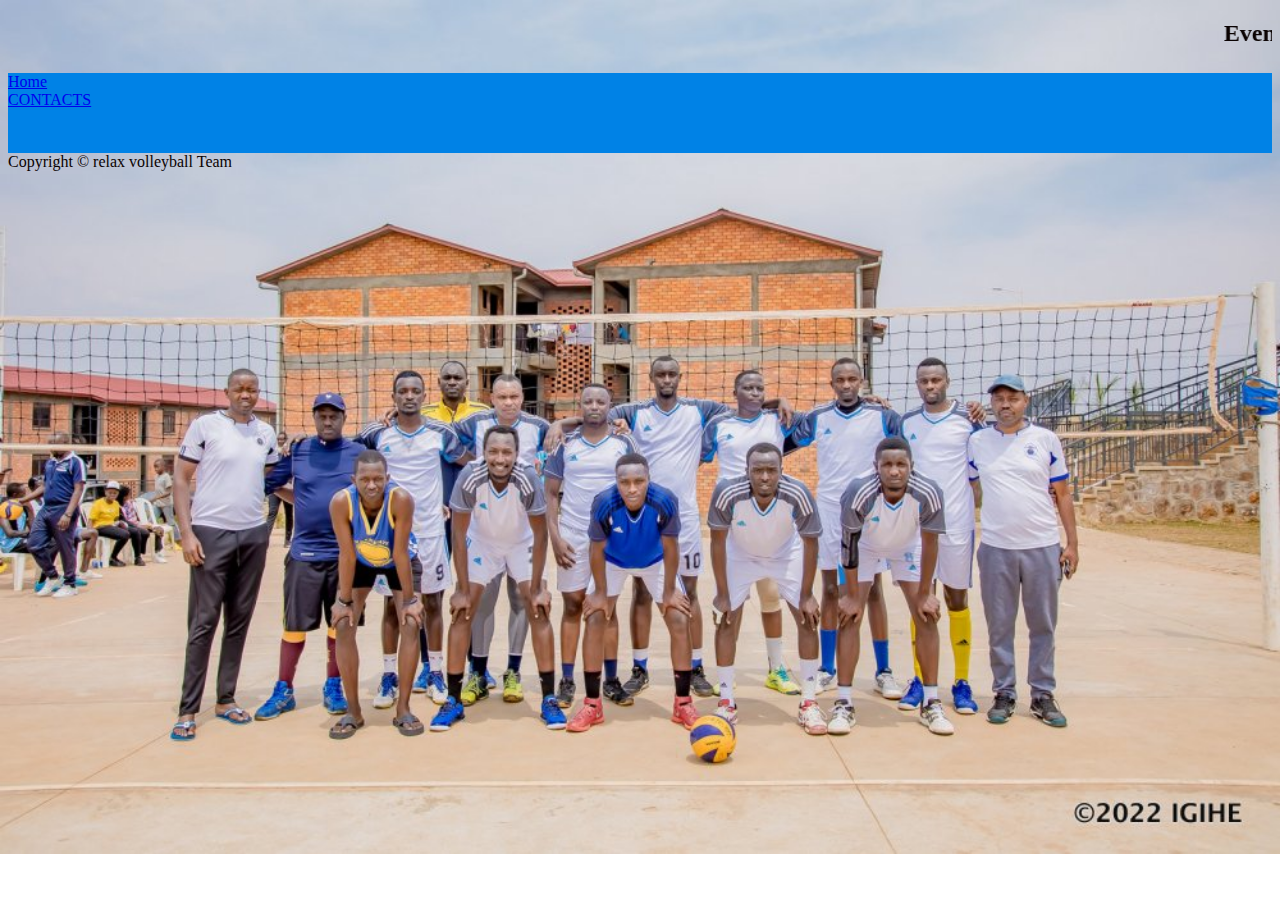
==== activities.html @ 9687bd16 "Relax volleyball initial web project" ====
<!DOCTYPE html>
<html lang="en">
    <head>
        <meta charset="UTF-8">
        <meta name="author" content="SHEMA DIDIER GATETE">
        <meta name="description" content="This web page contains activities and events of the relax volleyball Team">
        <title> RELAX VOLLEYBALL ACTIVITIES AND EVENTS</title>
        <link rel="stylesheet" href="style.css">

    </head>


    <body>
    <header>
        <h2><marquee loop="2">Events and Activities</marquee></h2>

            <nav>
        
                <li><a href="index.html">Home </li>
                <li><a href="CONTACT.html">CONTACTS</a></li>  
        

            </nav>
    </header>

       
        
     
        <section>
        </section>
        
    </body>
    <footer>Copyright &copy; relax volleyball Team</footer>

</html>
---- style.css ----
h1 { 
    margin: none;
    padding-right:30%;
    text-align:right;
    color:rgb(9, 138, 212);

}

.loop1 {
    color:rgba(0, 0, 255, 0.486);

}

label.logo {
    color:white;
    font-size: 35px;
    line-height: 80px;
    padding: 0 100px;
    font-weight: bold; 
}

nav {
    background: #0082e6;
    height: 80px;
    width:100%;
}

nav ul{
    float: right;
    margin-right: 20px;

}
nav ul li {
    display: inline-block;
    line-height: 80px;
    margin: 0 5px;
    
}
 
nav ul li a{
    color: whitesmoke;
    font-size: 17px;
    padding: 7px 13px;
    border-radius: 3px;
    text-transform: uppercase;
}

a.active,a:hover {
    background: #1b9bff;
    transition: .5s;


}

.checkbtn {
    font-size: 30px;
    color: white;
    float: right;
    line-height: 80px;
    margin-right: 40px;
    cursor: pointer;
}

#check{
    display: none;
}

@media (max-width: 952px){

    label.logo{
        font-size:30px;
        padding-left: 50px;
    }
    nav ul li a{
        font-size: 16px; 
    }
}

@media (max-width: 858px){
    .checkbtn{
        display: block;
    }
    ul{
        position: fixed;
        width: 100%;
        height: 100vh;
        background: #2c3e50;
        top: 80px;
        left: -100%;
        text-align: center;
        transition: all .5s;

    }
    nav ul li{
        display: block;
    }
    nav ul li a {
        font-size: 20px;
    }
    a:hover,a.active{
        background: none;
        color: #0082e6;
    }
}

body {
    text-align: inherit;
    background-image:url(relax\ vb\ team\ backg\ image.jpeg);
    background-repeat: no-repeat;
    background-attachment:fixed;
    background-size: 100%;
    color:rgb(10, 2, 2);
    font-family:montserrat;

    
}
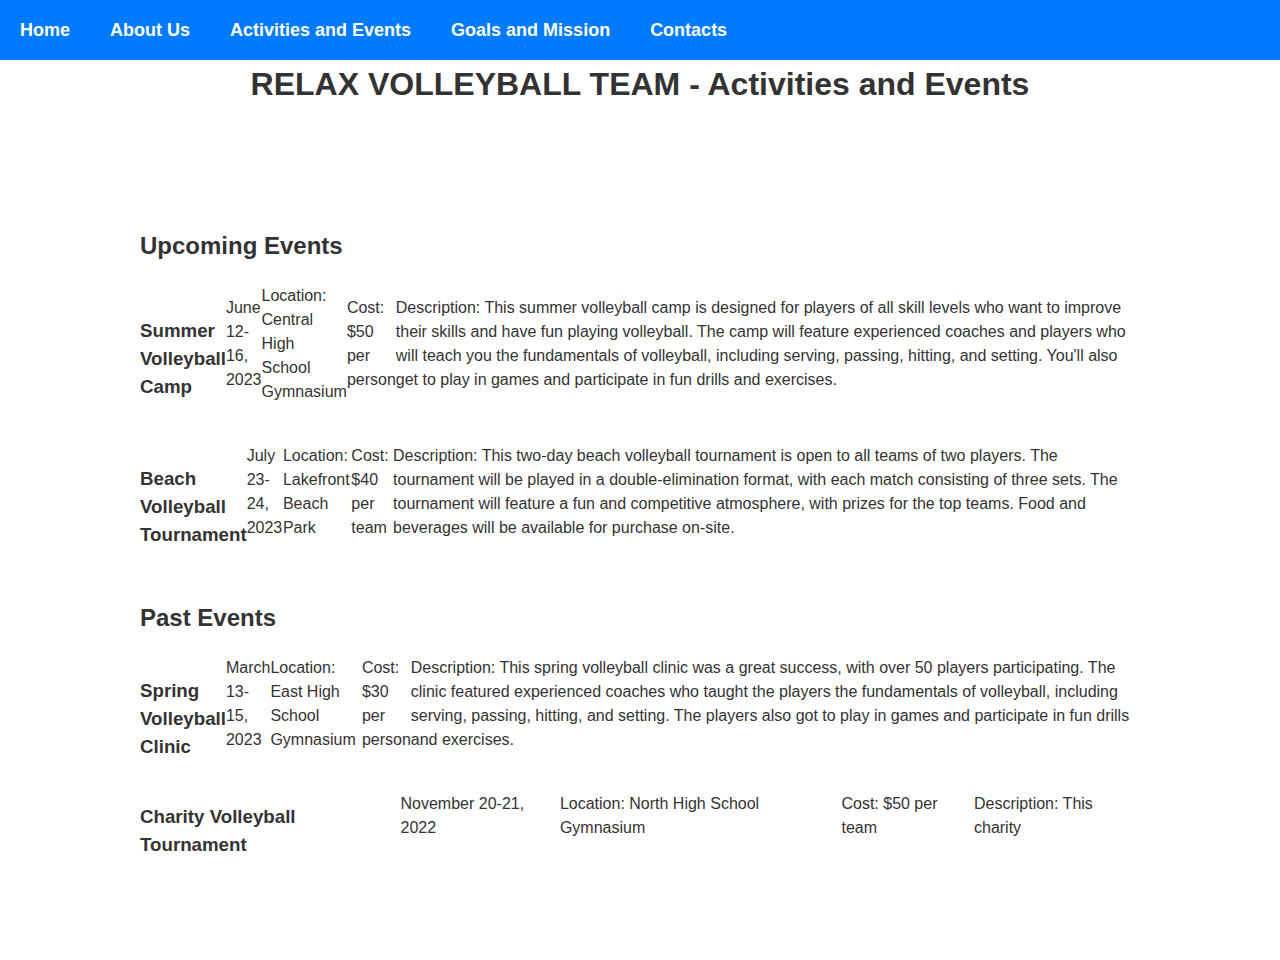
==== commit 8a8a412e: "relax volleyball work" ====
--- a/activities.html
+++ b/activities.html
@@ -1,35 +1,60 @@
 <!DOCTYPE html>
 <html lang="en">
-    <head>
-        <meta charset="UTF-8">
-        <meta name="author" content="SHEMA DIDIER GATETE">
-        <meta name="description" content="This web page contains activities and events of the relax volleyball Team">
-        <title> RELAX VOLLEYBALL ACTIVITIES AND EVENTS</title>
-        <link rel="stylesheet" href="style.css">
-
-    </head>
-
-
-    <body>
+  <head>
+    <meta charset="UTF-8">
+    <meta name="author" content="SHEMA DIDIER GATETE">
+    <meta name="description" content="This is an official website for Relax Volleyball Team">
+    <title>RELAX VOLLEYBALL TEAM - Activities and Events</title>
+    <link rel="stylesheet" href="style.css">
+  </head>
+  <body>
     <header>
-        <h2><marquee loop="2">Events and Activities</marquee></h2>
-
-            <nav>
-        
-                <li><a href="index.html">Home </li>
-                <li><a href="CONTACT.html">CONTACTS</a></li>  
-        
-
-            </nav>
+      <h1>RELAX VOLLEYBALL TEAM - Activities and Events</h1>
+      <nav>
+        <ul>
+          <li><a href="index.html">Home</a></li>
+          <li><a href="about.html">About Us</a></li>
+          <li><a class="active" href="#">Activities and Events</a></li>
+          <li><a href="goals.html">Goals and Mission</a></li>
+          <li><a href="contact.html">Contacts</a></li>
+        </ul>
+      </nav>
     </header>
 
-       
-        
-     
-        <section>
-        </section>
-        
-    </body>
-    <footer>Copyright &copy; relax volleyball Team</footer>
+    <main>
+      <section>
+        <h2>Upcoming Events</h2>
+        <ul>
+          <li>
+            <h3>Summer Volleyball Camp</h3>
+            <p>June 12-16, 2023</p>
+            <p>Location: Central High School Gymnasium</p>
+            <p>Cost: $50 per person</p>
+            <p>Description: This summer volleyball camp is designed for players of all skill levels who want to improve their skills and have fun playing volleyball. The camp will feature experienced coaches and players who will teach you the fundamentals of volleyball, including serving, passing, hitting, and setting. You'll also get to play in games and participate in fun drills and exercises.</p>
+          </li>
+          <li>
+            <h3>Beach Volleyball Tournament</h3>
+            <p>July 23-24, 2023</p>
+            <p>Location: Lakefront Beach Park</p>
+            <p>Cost: $40 per team</p>
+            <p>Description: This two-day beach volleyball tournament is open to all teams of two players. The tournament will be played in a double-elimination format, with each match consisting of three sets. The tournament will feature a fun and competitive atmosphere, with prizes for the top teams. Food and beverages will be available for purchase on-site.</p>
+          </li>
+        </ul>
+      </section>
 
-</html>+      <section>
+        <h2>Past Events</h2>
+        <ul>
+          <li>
+            <h3>Spring Volleyball Clinic</h3>
+            <p>March 13-15, 2023</p>
+            <p>Location: East High School Gymnasium</p>
+            <p>Cost: $30 per person</p>
+            <p>Description: This spring volleyball clinic was a great success, with over 50 players participating. The clinic featured experienced coaches who taught the players the fundamentals of volleyball, including serving, passing, hitting, and setting. The players also got to play in games and participate in fun drills and exercises.</p>
+          </li>
+          <li>
+            <h3>Charity Volleyball Tournament</h3>
+            <p>November 20-21, 2022</p>
+            <p>Location: North High School Gymnasium</p>
+            <p>Cost: $50 per team</p>
+            <p>Description: This charity
--- a/style.css
+++ b/style.css
@@ -1,118 +1,253 @@
-h1 { 
-    margin: none;
-    padding-right:30%;
-    text-align:right;
-    color:rgb(9, 138, 212);
+/* Reset styles for consistent look across browsers */
+* {
+    margin: 0;
+    padding: 0;
+    box-sizing: border-box;
+  }
+  
+  /* Basic styles for body */
+  body {
+    font-family: 'Helvetica Neue', sans-serif;
+    font-size: 16px;
+    color: #333;
+    background-color: #fff;
+    line-height: 1.5;
+  }
+  
+  /* Navigation styles */
+  nav {
+    background-color: #007bff;
+    position: fixed;
+    top: 0;
+    left: 0;
+    width: 100%;
+    height: 60px;
+    display: flex;
+    justify-content: space-between;
+    align-items: center;
+    z-index: 1;
+  }
+  
+  nav label.logo {
+    color: #fff;
+    font-size: 30px;
+    font-weight: bold;
+    padding: 10px 20px;
+    cursor: pointer;
+  }
+  
+  nav ul {
+    display: flex;
+    justify-content: center;
+    align-items: center;
+    list-style: none;
+  }
+  
+  nav ul li a {
+    color: #fff;
+    text-decoration: none;
+    font-weight: bold;
+    padding: 10px 20px;
+    border-radius: 5px;
+    transition: background-color 0.3s ease;
+  }
+  
+  nav ul li a:hover {
+    background-color: #fff;
+    color: #007bff;
+  }
+  
+  nav .checkbtn {
+    font-size: 30px;
+    color: #fff;
+    float: right;
+    line-height: 60px;
+    margin-right: 20px;
+    cursor: pointer;
+    display: none;
+  }
+  
+  @media (max-width: 950px) {
+    nav ul {
+      position: fixed;
+      width: 100%;
+      height: 100vh;
+      background-color: #007bff;
+      top: 60px;
+      left: -100%;
+      transition: all 0.3s ease;
+    }
+    nav ul li {
+      display: block;
+      margin: 50px 0;
+      line-height: 30px;
+    }
+    nav ul li a {
+      font-size: 20px;
+      margin-left: -100px;
+      transition: 0.6s cubic-bezier(0.68, -0.55, 0.265, 1.55);
+    }
+    nav .checkbtn {
+      display: block;
+      cursor: pointer;
+    }
+    #check:checked ~ ul {
+      left: 0;
+    }
+    #check:checked ~ .checkbtn {
+      color: #fff;
+    }
+  }
+  
+  /* Header styles */
+  header {
+    background-color: #fff;
+    padding: 60px 0;
+    text-align: center;
+  }
+  
+  header h2 {
+    font-size: 36px;
+    font-weight: bold;
+    margin-bottom: 20px;
+  }
+  
+  header p {
+    font-size: 18px;
+    margin-bottom: 30px;
+  }
+  
+  /* Main content styles */
+  main {
+    max-width: 1000px;
+    margin: 0 auto;
+    padding: 60px 0;
+  }
+  
+  main h2 {
+    font-size: 24px;
+    font-weight: bold;
+    margin-bottom: 20px;
+  }
+  
+  main p {
+    font-size: 16px;
+    margin-bottom: 30px;
+  }
+  
+  main ul {
+    list-style: none;
+    margin-bottom: 30px;
+  }
+  
+  main ul li {
+    margin-bottom: 10px;
+    display: flex;
+    align-items: center;
+  }
+  
+   Activities and Events
+      header {
+        background-color: #333;
+        color: #fff;
+        padding: 20px;
+        display: flex;
+        justify-content: space-between;
+        align-items: center;
+    }
+    
+    header h2 {
+        margin: 0;
+        font-size: 28px;
+        text-transform: uppercase;
+    }
+    
+    header nav {
+        display: flex;
+        gap: 20px;
+    }
+    
+    header nav li {
+        list-style-type: none;
+    }
+    
+    header nav a {
+        text-decoration: none;
+        color: #fff;
+        font-size: 18px;
+        padding: 10px;
+        border-radius: 5px;
+        transition: background-color 0.3s ease;
+    }
+    
+    header nav a:hover {
+        background-color: #0408dfa1;
+    }
+    
+    .team-members {
+        display: flex;
+        flex-wrap: wrap;
+        justify-content: center;
+        gap: 40px;
+        margin-top: 40px;
+        padding: 20px;
+        text-align:center;
+    }
+    
+    .member {
+        max-width: 300px;
+        background-color: #fff;
+        border-radius: 10px;
+        box-shadow: 0 0 10px rgba(0, 0, 0, 0.1);
+        padding: 20px;
+        text-align: center;
+        transition: box-shadow 0.3s ease;
+    }
+    
+    .member img {
+        max-width: 100%;
+        border-radius: 50%;
+    }
+    
+    .member h4 {
+        margin-top: 20px;
+        margin-bottom: 10px;
+        font-size: 22px;
+        text-transform: uppercase;
+    }
+    
+    .member p {
+        font-size: 16px;
+        line-height: 1.5;
+        margin-bottom: 10px;
+    }
+    
+    .member:hover {
+        box-shadow: 0 0 20px rgba(3, 35, 221, 0.795);
+    }
+    
+    .team-stats {
+        background-color: #103fc0;
+        color: #fff;
+        padding: 20px;
+        margin-top: 40px;
+        text-decoration-style: arial;
+    }
+    
+    .team-stats h3 {
+        margin-top: 0;
+        text-transform: uppercase;
+        font-size: 24px;
+    }
+    
+    .team-stats ul {
+        list-style-type: none;
+        margin: 0;
+        padding: 0;
+    }
+    
+    .team-stats li {
+        font-size: 18px;
+        margin-bottom: 10px;
+    }
 
-}
-
-.loop1 {
-    color:rgba(0, 0, 255, 0.486);
-
-}
-
-label.logo {
-    color:white;
-    font-size: 35px;
-    line-height: 80px;
-    padding: 0 100px;
-    font-weight: bold; 
-}
-
-nav {
-    background: #0082e6;
-    height: 80px;
-    width:100%;
-}
-
-nav ul{
-    float: right;
-    margin-right: 20px;
-
-}
-nav ul li {
-    display: inline-block;
-    line-height: 80px;
-    margin: 0 5px;
-    
-}
- 
-nav ul li a{
-    color: whitesmoke;
-    font-size: 17px;
-    padding: 7px 13px;
-    border-radius: 3px;
-    text-transform: uppercase;
-}
-
-a.active,a:hover {
-    background: #1b9bff;
-    transition: .5s;
-
-
-}
-
-.checkbtn {
-    font-size: 30px;
-    color: white;
-    float: right;
-    line-height: 80px;
-    margin-right: 40px;
-    cursor: pointer;
-}
-
-#check{
-    display: none;
-}
-
-@media (max-width: 952px){
-
-    label.logo{
-        font-size:30px;
-        padding-left: 50px;
-    }
-    nav ul li a{
-        font-size: 16px; 
-    }
-}
-
-@media (max-width: 858px){
-    .checkbtn{
-        display: block;
-    }
-    ul{
-        position: fixed;
-        width: 100%;
-        height: 100vh;
-        background: #2c3e50;
-        top: 80px;
-        left: -100%;
-        text-align: center;
-        transition: all .5s;
-
-    }
-    nav ul li{
-        display: block;
-    }
-    nav ul li a {
-        font-size: 20px;
-    }
-    a:hover,a.active{
-        background: none;
-        color: #0082e6;
-    }
-}
-
-body {
-    text-align: inherit;
-    background-image:url(relax\ vb\ team\ backg\ image.jpeg);
-    background-repeat: no-repeat;
-    background-attachment:fixed;
-    background-size: 100%;
-    color:rgb(10, 2, 2);
-    font-family:montserrat;
-
-    
-}
-
-
